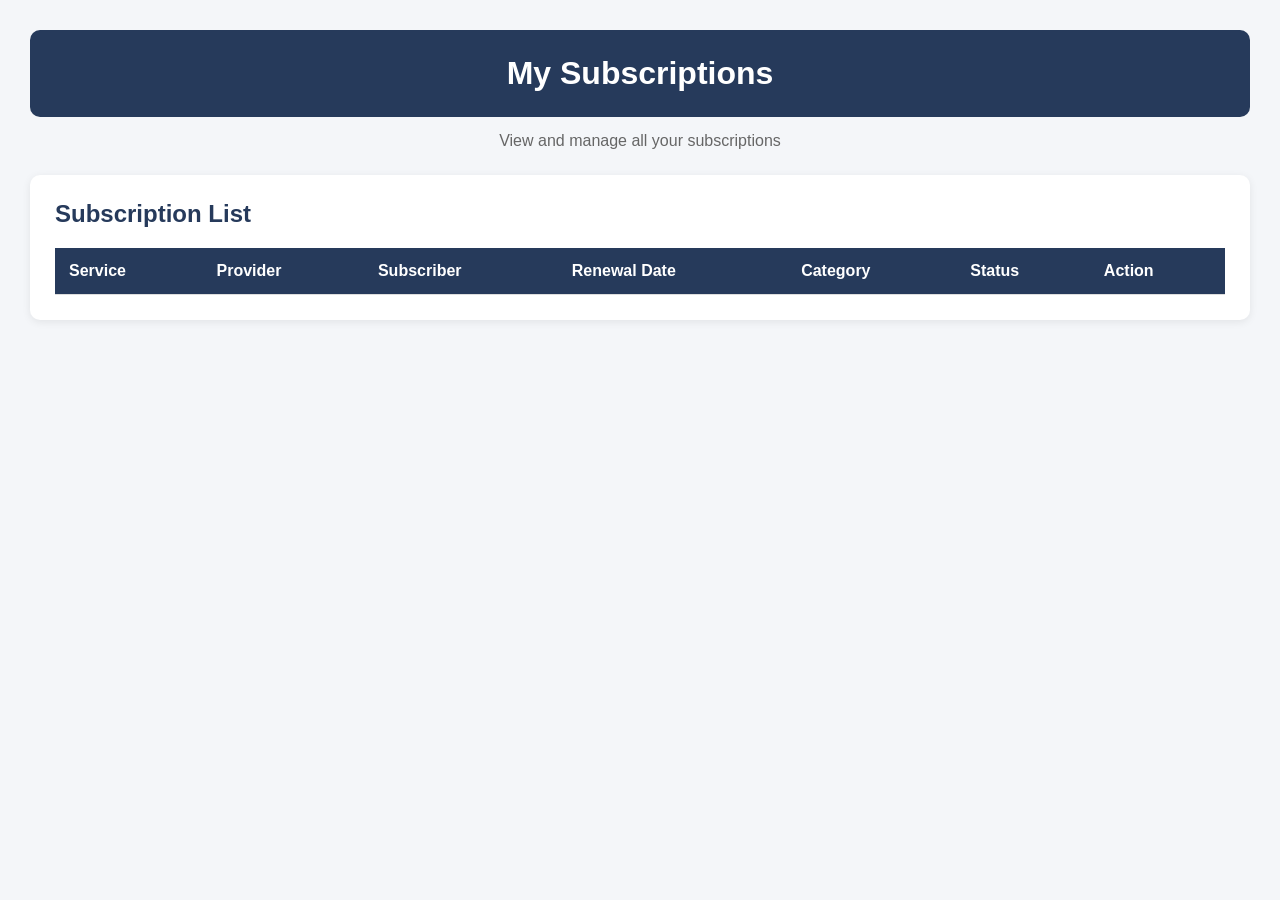
==== subscriptions.html @ e97b6eb8 "Add subscription management features" ====
<!DOCTYPE html>
<html lang="en">

<head>
    <meta charset="UTF-8">
    <meta name="viewport" content="width=device-width, initial-scale=1.0">
    <title>My Subscriptions</title>
    <link rel="stylesheet" href="styles.css">
</head>

<body>

    <header>
        <h1>My Subscriptions</h1>
    </header>

    <p>View and manage all your subscriptions</p>

    <section id="subscription-table">
        <h2>Subscription List</h2>

        <table>
            <thead>
                <tr>
                    <th>Service</th>
                    <th>Provider</th>
                    <th>Subscriber</th>
                    <th>Renewal Date</th>
                    <th>Category</th>
                    <th>Status</th>
                    <th>Action</th>
                </tr>
            </thead>

            <tbody id="subscriptionList"></tbody>
        </table>
    </section>

    <script src="app.js"></script>

</body>
</html>
---- styles.css ----
/* General Styling */
* {
    box-sizing: border-box;
    margin: 0;
    padding: 0;
}

body {
    font-family: Arial, sans-serif;
    background-color: #f4f6f9;
    color: #333;
    padding: 30px;
}

/* Header */
header {
    background-color: #263a5b;
    color: white;
    padding: 25px;
    text-align: center;
    border-radius: 10px;
}

body > p {
    text-align: center;
    margin: 15px 0 25px;
    color: #666;
}

/* Sections */
section {
    background-color: white;
    padding: 25px;
    margin-bottom: 25px;
    border-radius: 10px;
    box-shadow: 0 2px 8px rgba(0, 0, 0, 0.08);
}

section h2 {
    margin-bottom: 20px;
    color: #263a5b;
}

/* Summary */
#summary {
    display: flex;
    flex-wrap: wrap;
    gap: 20px;
}

#summary h2 {
    width: 100%;
}

#summary div {
    flex: 1;
    min-width: 200px;
    background-color: #eaf0f8;
    padding: 20px;
    border-radius: 8px;
    text-align: center;
}

#summary h3 {
    margin-bottom: 12px;
    font-size: 16px;
}

#summary p {
    font-size: 28px;
    font-weight: bold;
    color: #263a5b;
}

/* Form */
#subscriptionForm {
    display: flex;
    flex-direction: column;
    gap: 10px;
}

#subscriptionForm label {
    font-weight: bold;
    margin-top: 8px;
}

#subscriptionForm input,
#subscriptionForm select {
    padding: 12px;
    border: 1px solid #ccc;
    border-radius: 6px;
    font-size: 15px;
    width: 100%;
}

#subscriptionForm input:focus,
#subscriptionForm select:focus {
    outline: none;
    border-color: #263a5b;
}

/* Buttons */
button {
    background-color: #263a5b;
    color: white;
    padding: 12px 20px;
    border: none;
    border-radius: 6px;
    cursor: pointer;
    font-size: 15px;
    margin-top: 10px;
}

button:hover {
    background-color: #3d5a85;
}

/* Table */
#subscription-table {
    overflow-x: auto;
}

table {
    width: 100%;
    border-collapse: collapse;
    min-width: 700px;
}

th, td {
    padding: 14px;
    text-align: left;
    border-bottom: 1px solid #ddd;
}

th {
    background-color: #263a5b;
    color: white;
}

tr:hover {
    background-color: #f1f4f8;
}

/* Responsive Design */
@media (max-width: 600px) {
    body {
        padding: 12px;
    }

    header {
        padding: 18px;
    }

    section {
        padding: 15px;
    }

    #summary {
        flex-direction: column;
    }
}

nav {
    display: flex;
    justify-content: center;
    gap: 20px;
    margin: 20px 0;
}

nav a {
    text-decoration: none;
    color: #263a5b;
    font-weight: bold;
    padding: 10px 18px;
    border-radius: 6px;
}

nav a:hover {
    background-color: #263a5b;
    color: white;
}
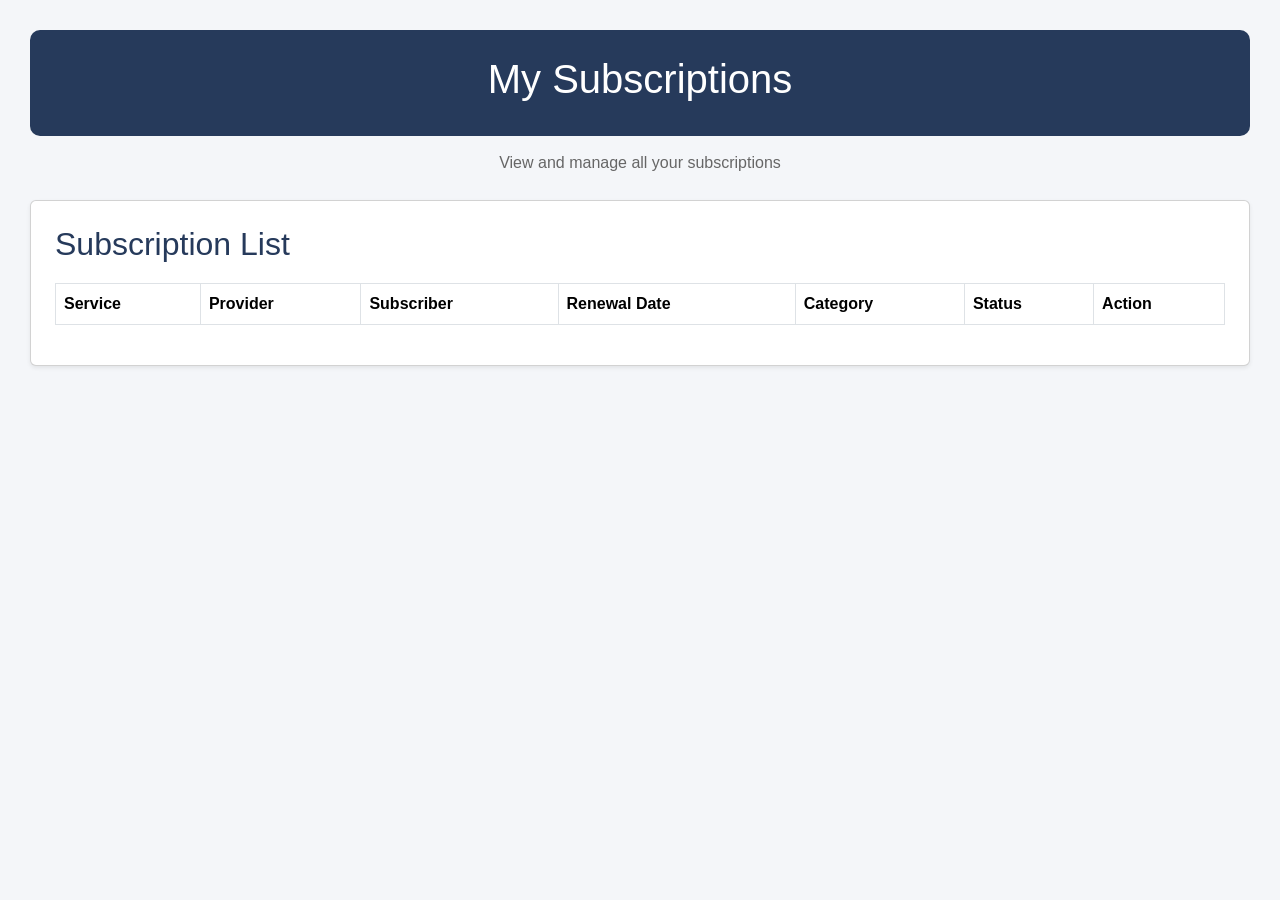
==== commit 21da488f: "Fix CSS and JavaScript libraries" ====
--- a/subscriptions.html
+++ b/subscriptions.html
@@ -6,6 +6,7 @@
     <meta charset="UTF-8">
     <meta name="viewport" content="width=device-width, initial-scale=1.0">
     <title>My Subscriptions</title>
+    <link href="https://cdn.jsdelivr.net/npm/bootstrap@5.3.3/dist/css/bootstrap.min.css" rel="stylesheet">
     <link rel="stylesheet" href="styles.css">
 </head>
 
@@ -17,10 +18,10 @@
 
     <p>View and manage all your subscriptions</p>
 
-    <section id="subscription-table">
+    <section id="subscription-table" class="card p-4 shadow-sm">
         <h2>Subscription List</h2>
 
-        <table>
+        <table class="table table-striped table-hover table-bordered">
             <thead>
                 <tr>
                     <th>Service</th>
@@ -36,8 +37,8 @@
             <tbody id="subscriptionList"></tbody>
         </table>
     </section>
-
-    <script src="app.js"></script>
+<script src="https://code.jquery.com/jquery-3.7.1.min.js"></script>
+<script src="app.js"></script>
 
 </body>
 </html>
--- a/styles.css
+++ b/styles.css
@@ -180,4 +180,16 @@
     background-color: #263a5b;
     color: white;
 }
+.back-button {
+    display: inline-block;
+    background-color: #263a5b;
+    color: white;
+    text-decoration: none;
+    padding: 10px 20px;
+    border-radius: 6px;
+    margin: 20px;
+}
 
+.back-button:hover {
+    background-color: #1a2942;
+}
